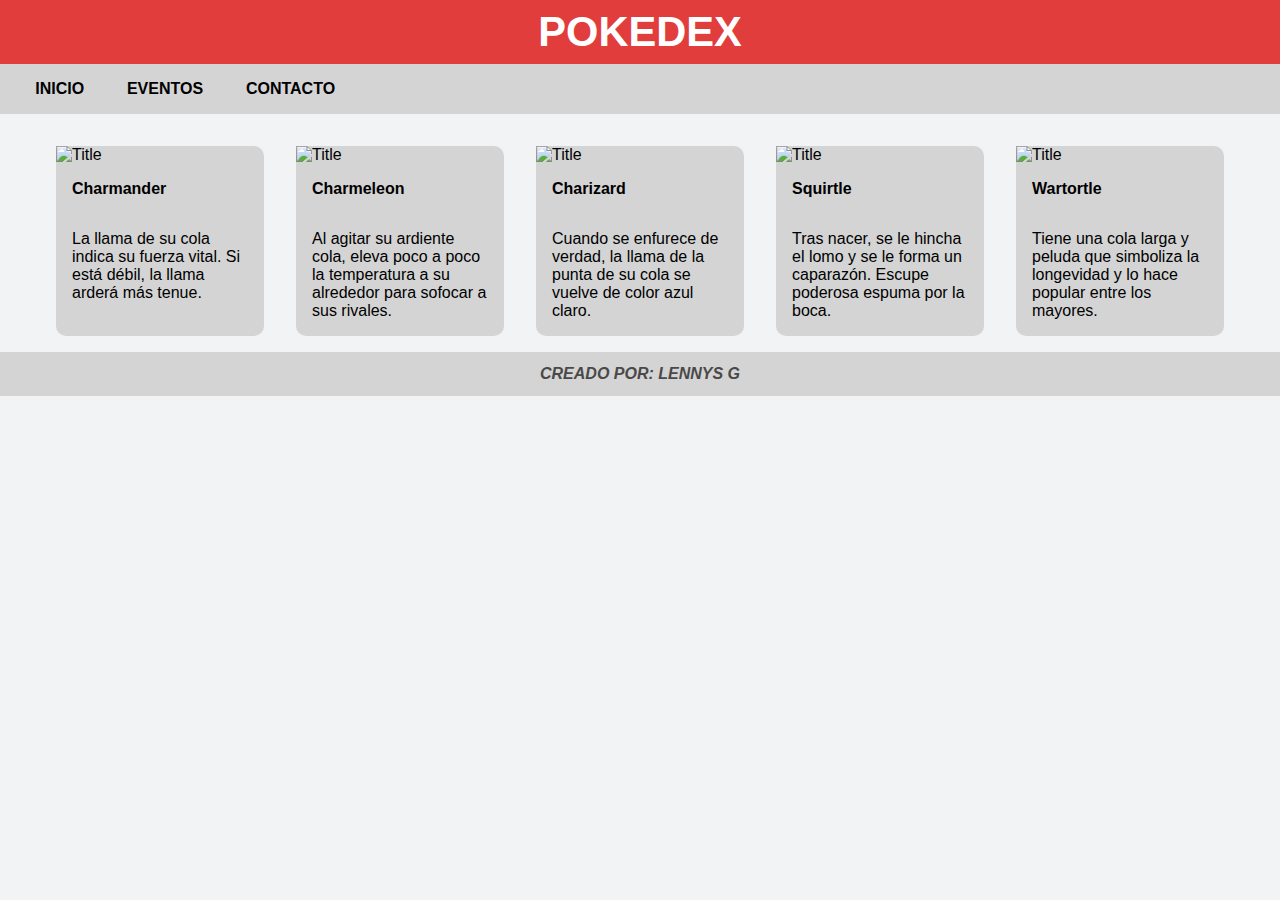
==== Pokedex/index.html @ fbe67f7f "Add files via upload" ====
<!DOCTYPE html>
<html lang="es">

<head>
  <meta charset="UTF-8">
  <meta name="viewport" content="width=device-width, initial-scale=1.0">
  <link rel="stylesheet" href="style.css">
  <title>Responsive</title>
</head>

<body>

  <header class="header">
    <h1>Pokedex</h1>
  </header>

  <nav class="nav-bar">
    <a href="#">Inicio</a>
    <a href="#">Eventos</a>
    <a href="#">Contacto</a>
  </nav>

  <main class="container">
    <div class="container-card">

      <div class="card">
        <img class="card-img" src="https://www.pokemon.com/static-assets/content-assets/cms2/img/pokedex/full/004.png"
          alt="Title" />
        <div>
          <h4 class="card-title">Charmander</h4>
          <p class="card-text">La llama de su cola indica su fuerza vital. Si está débil, la llama arderá más tenue.</p>
        </div>
      </div>

      <div class="card">
        <img class="card-img" src="https://www.pokemon.com/static-assets/content-assets/cms2/img/pokedex/full/005.png"
          alt="Title" />
        <div>
          <h4 class="card-title">Charmeleon</h4>
          <p class="card-text">Al agitar su ardiente cola, eleva poco a poco la temperatura a su alrededor para sofocar
            a sus rivales.</p>
        </div>
      </div>



      <div class="card">
        <img class="card-img" src="https://www.pokemon.com/static-assets/content-assets/cms2/img/pokedex/full/006.png"
          alt="Title" />
        <div>
          <h4 class="card-title">Charizard</h4>
          <p class="card-text">Cuando se enfurece de verdad, la llama de la punta de su cola se vuelve de color azul
            claro.</p>
        </div>
      </div>

      <div class="card">
        <img class="card-img" src="https://www.pokemon.com/static-assets/content-assets/cms2/img/pokedex/full/007.png"
          alt="Title" />
        <div>
          <h4 class="card-title">Squirtle</h4>
          <p class="card-text">Tras nacer, se le hincha el lomo y se le forma un caparazón. Escupe poderosa espuma por
            la
            boca.</p>
        </div>
      </div>

      <div class="card">
        <img class="card-img" src="https://www.pokemon.com/static-assets/content-assets/cms2/img/pokedex/full/008.png"
          alt="Title" />
        <div>
          <h4 class="card-title">Wartortle</h4>
          <p class="card-text">Tiene una cola larga y peluda que simboliza la longevidad y lo hace popular entre los
            mayores.</p>
        </div>
      </div>



    </div>
  </main>

  <footer>
    <p>Creado por: Lennys G</p>
  </footer>
</body>


</html>
---- Pokedex/style.css ----
* {
	font-family: 'Segoe UI', Tahoma, Geneva, Verdana, sans-serif;
	margin: 0 auto;
}
html {
	font-size: 100%;
}
body {
	background: #f2f3f4;
}

.container {
	max-width: 1200px;
	margin: 0 auto;
}

.header {
	background-color: rgb(226, 61, 61);
	color: #fff;
	text-align: center;
	padding: 0.5rem;
	font-size: 1.3rem;
	text-transform: uppercase;
}

.nav-bar {
	background-color: rgb(212, 212, 212);
	text-transform: uppercase;
	padding: 1rem;
}

.nav-bar a {
	margin: 1.2rem;
	text-decoration: none;
	color: #000;
	font-weight: bold;
}

.nav-bar a:hover {
	color: #494949;
}

.container-card {
	margin-top: 1rem;
	display: flex;
}

.card {
	background-color: rgb(212, 212, 212);
	width: 20%;
	height: auto;
	border-radius: 10px;
	margin: 1rem;
}
.card-img {
	width: 100%;
}

.card-title {
	padding: 1rem;
}

.card-text {
	padding: 1rem;
}

footer {
	background-color: rgb(212, 212, 212);
	text-align: center;
	padding: 0.8rem;
	font-weight: bold;
	color: #494949;
	font-style: italic;
	text-transform: uppercase;
}
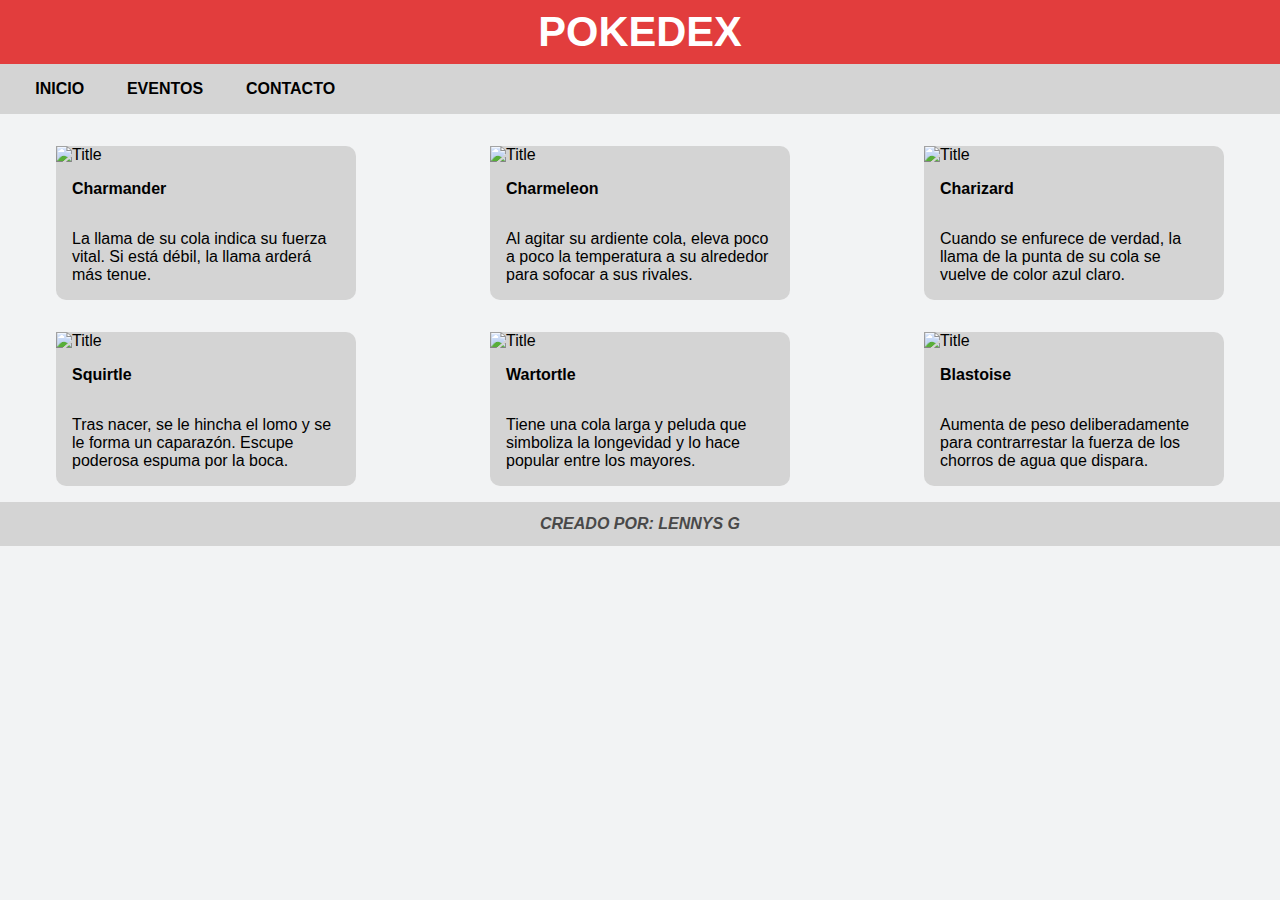
==== commit da5cd133: "Update index.html" ====
--- a/Pokedex/index.html
+++ b/Pokedex/index.html
@@ -75,6 +75,15 @@
         </div>
       </div>
 
+      <div class="card">
+        <img class="card-img" src="https://www.pokemon.com/static-assets/content-assets/cms2/img/pokedex/full/009.png"
+          alt="Title" />
+        <div>
+          <h4 class="card-title">Blastoise</h4>
+          <p class="card-text">Aumenta de peso deliberadamente para contrarrestar la fuerza de los chorros de agua que
+            dispara.</p>
+        </div>
+      </div>
 
 
     </div>
@@ -86,4 +95,4 @@
 </body>
 
 
-</html>+</html>
--- a/Pokedex/style.css
+++ b/Pokedex/style.css
@@ -43,11 +43,13 @@
 .container-card {
 	margin-top: 1rem;
 	display: flex;
+	flex-wrap: wrap;
+	justify-content: space-between;
 }
 
 .card {
 	background-color: rgb(212, 212, 212);
-	width: 20%;
+	width: 25%;
 	height: auto;
 	border-radius: 10px;
 	margin: 1rem;
